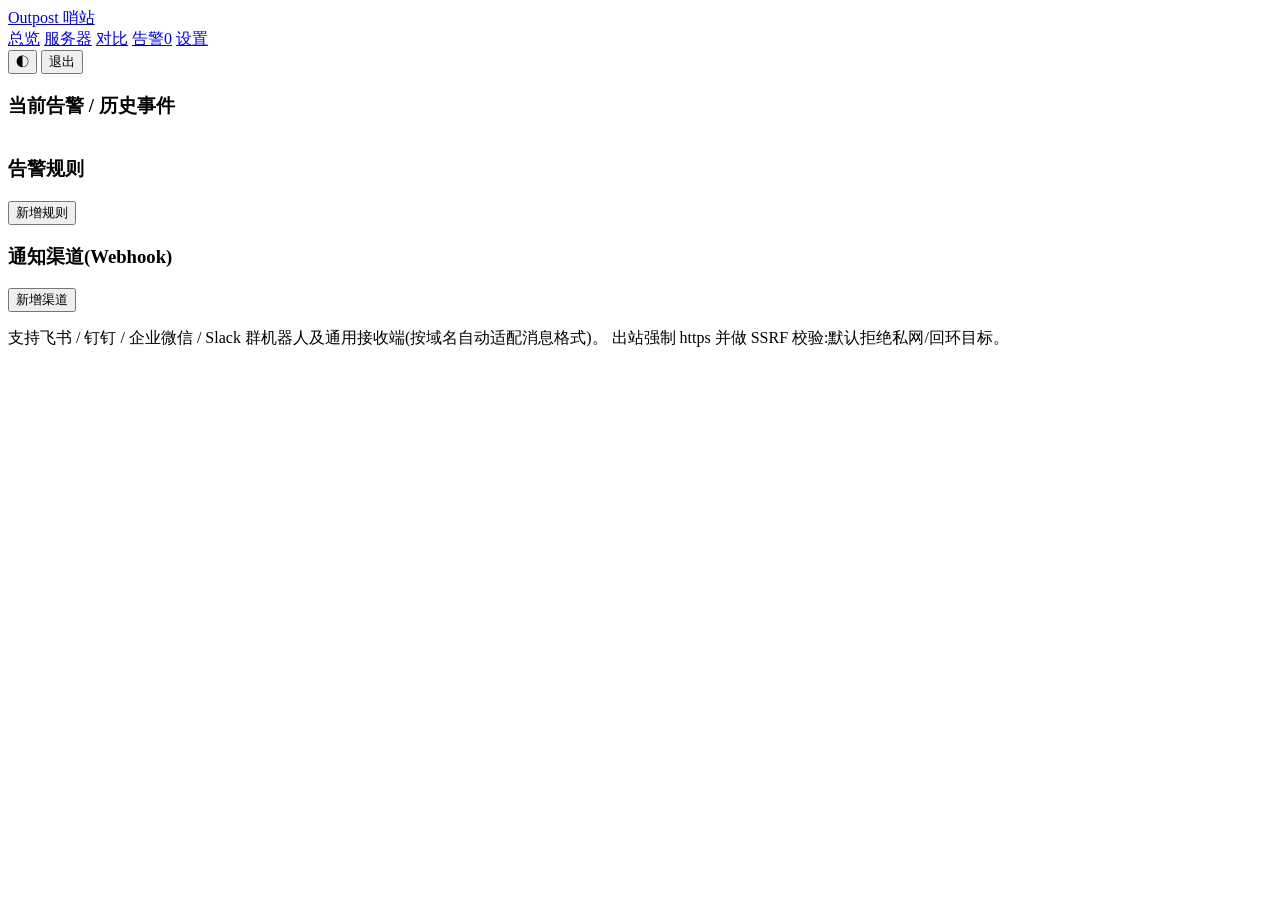
==== crates/server/static/alerts.html @ 5b11a9bf "fix(ui): 静态资源内容哈希缓存失效 + 状态徽章/搜索框样式 - 页面资源引用加 ?v=<内容哈希>,page() 替换占位,资源改 immutable 长缓存;   修复升级后浏览器沿用旧 " ====
<!doctype html>
<html lang="zh-CN">
<head>
<meta charset="utf-8">
<meta name="viewport" content="width=device-width, initial-scale=1">
<title>Outpost 哨站 · 告警</title>
<link rel="icon" href="/favicon.svg" type="image/svg+xml">
<link rel="stylesheet" href="/static/app.css?v=__V__">
</head>
<body data-page="alerts" data-auth="1">
<header class="topbar">
  <a class="brand" href="/"><span class="brand-dot"></span>Outpost 哨站</a>
  <nav class="nav">
    <a href="/">总览</a>
    <a href="/servers">服务器</a>
    <a href="/compare">对比</a>
    <a href="/alerts" class="active">告警<span id="navBadge" class="badge hidden">0</span></a>
    <a href="/settings">设置</a>
  </nav>
  <div class="top-actions">
    <button id="themeBtn" class="btn icon" title="切换浅色/深色">◐</button>
    <button id="logoutBtn" class="btn ghost sm">退出</button>
  </div>
</header>

<main class="wrap">
  <section class="card pad">
    <div class="row-head">
      <h3>当前告警 / 历史事件</h3>
      <span id="firingCount" class="subtle"></span>
    </div>
    <table class="tbl" id="eventTbl"></table>
  </section>

  <section class="card pad">
    <div class="row-head">
      <h3>告警规则</h3>
      <button id="addRuleBtn" class="btn primary sm">新增规则</button>
    </div>
    <table class="tbl" id="ruleTbl"></table>
  </section>

  <section class="card pad">
    <div class="row-head">
      <h3>通知渠道(Webhook)</h3>
      <button id="addChanBtn" class="btn primary sm">新增渠道</button>
    </div>
    <p class="hint subtle">支持飞书 / 钉钉 / 企业微信 / Slack 群机器人及通用接收端(按域名自动适配消息格式)。
      出站强制 https 并做 SSRF 校验:默认拒绝私网/回环目标。</p>
    <table class="tbl" id="chanTbl"></table>
  </section>
</main>

<dialog id="ruleDlg" class="dlg">
  <form method="dialog" class="dlg-body" id="ruleForm">
    <h3>新增告警规则</h3>
    <label>规则名 <input id="rName" type="text" maxlength="64" required placeholder="例如:CPU 过高"></label>
    <label>指标
      <select id="rMetric">
        <option value="cpu_pct">CPU 使用率 (%)</option>
        <option value="mem_pct">内存使用率 (%)</option>
        <option value="disk_pct">磁盘使用率 (%)</option>
        <option value="swap_pct">Swap 使用率 (%)</option>
        <option value="load1">1 分钟负载</option>
        <option value="cpu_temp">CPU 温度 (℃)</option>
        <option value="tcp_conns">TCP 连接数</option>
        <option value="offline">节点离线</option>
      </select>
    </label>
    <div id="threshRow">
      <label>条件
        <select id="rComparator">
          <option value="gt">大于 &gt;</option>
          <option value="lt">小于 &lt;</option>
        </select>
      </label>
      <label>阈值 <input id="rThreshold" type="number" step="any" min="0" value="90"></label>
    </div>
    <label>持续时间(秒,连续超限多久才告警;离线时为容忍时长)
      <input id="rDuration" type="number" min="0" max="86400" value="60">
    </label>
    <label>作用范围
      <select id="rNode"><option value="">所有节点</option></select>
    </label>
    <div class="dlg-actions">
      <button value="cancel" class="btn ghost" formnovalidate>取消</button>
      <button class="btn primary" type="submit">创建</button>
    </div>
    <div id="ruleMsg" class="msg err"></div>
  </form>
</dialog>

<dialog id="chanDlg" class="dlg">
  <form method="dialog" class="dlg-body" id="chanForm">
    <h3>新增通知渠道</h3>
    <label>名称 <input id="cName" type="text" maxlength="64" required placeholder="例如:运维告警群"></label>
    <label>类型
      <select id="cKind">
        <option value="webhook">Webhook(飞书/钉钉/企业微信/Slack/通用)</option>
        <option value="telegram">Telegram Bot</option>
        <option value="bark">Bark(iOS 推送)</option>
      </select>
    </label>
    <label id="cUrlLabel">Webhook URL(https)
      <input id="cUrl" type="text" maxlength="2048" required placeholder="https://open.feishu.cn/open-apis/bot/v2/hook/...">
    </label>
    <label id="cTargetLabel" class="hidden">Chat ID(数字或 @频道名)
      <input id="cTarget" type="text" maxlength="40" placeholder="例如:123456789 或 @mychannel">
    </label>
    <div class="dlg-actions">
      <button value="cancel" class="btn ghost" formnovalidate>取消</button>
      <button class="btn primary" type="submit">保存</button>
    </div>
    <div id="chanMsg" class="msg err"></div>
  </form>
</dialog>

<script src="/static/app.js?v=__V__"></script>
<script src="/static/alerts.js?v=__V__"></script>
</body>
</html>
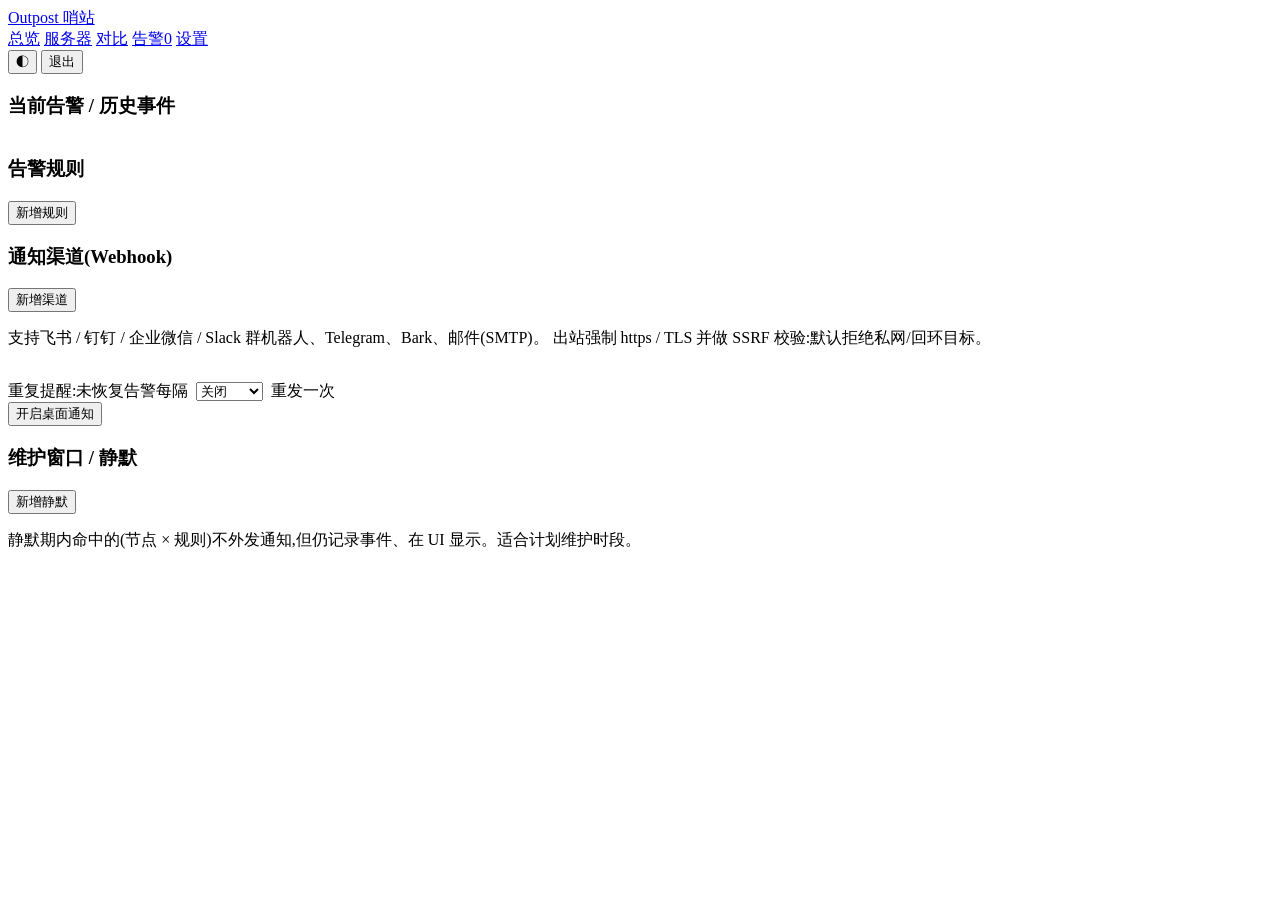
==== commit 82e37b7f: "feat(p3-3): 告警桌面通知 app.js 加桌面通知开关与节流(localStorage op-notify + Notification API,1s 节流防风暴); 告警页加开关按钮;总" ====
--- a/crates/server/static/alerts.html
+++ b/crates/server/static/alerts.html
@@ -45,9 +45,33 @@
       <h3>通知渠道(Webhook)</h3>
       <button id="addChanBtn" class="btn primary sm">新增渠道</button>
     </div>
-    <p class="hint subtle">支持飞书 / 钉钉 / 企业微信 / Slack 群机器人及通用接收端(按域名自动适配消息格式)。
-      出站强制 https 并做 SSRF 校验:默认拒绝私网/回环目标。</p>
+    <p class="hint subtle">支持飞书 / 钉钉 / 企业微信 / Slack 群机器人、Telegram、Bark、邮件(SMTP)。
+      出站强制 https / TLS 并做 SSRF 校验:默认拒绝私网/回环目标。</p>
     <table class="tbl" id="chanTbl"></table>
+    <div class="row-head" style="margin-top:16px">
+      <label class="hint" style="display:flex;align-items:center;gap:8px;margin:0">重复提醒:未恢复告警每隔
+        <select id="renotifySel" class="tb-sel" style="width:auto">
+          <option value="0">关闭</option>
+          <option value="600">10 分钟</option>
+          <option value="1800">30 分钟</option>
+          <option value="3600">1 小时</option>
+          <option value="21600">6 小时</option>
+          <option value="86400">24 小时</option>
+        </select>
+        重发一次
+      </label>
+      <button id="notifyBtn" class="btn ghost sm">开启桌面通知</button>
+      <span id="renotifyMsg" class="subtle"></span>
+    </div>
+  </section>
+
+  <section class="card pad">
+    <div class="row-head">
+      <h3>维护窗口 / 静默</h3>
+      <button id="addSilenceBtn" class="btn primary sm">新增静默</button>
+    </div>
+    <p class="hint subtle">静默期内命中的(节点 × 规则)不外发通知,但仍记录事件、在 UI 显示。适合计划维护时段。</p>
+    <table class="tbl" id="silenceTbl"></table>
   </section>
 </main>
 
@@ -64,6 +88,7 @@
         <option value="load1">1 分钟负载</option>
         <option value="cpu_temp">CPU 温度 (℃)</option>
         <option value="tcp_conns">TCP 连接数</option>
+        <option value="inode_pct">inode 使用率 (%)</option>
         <option value="offline">节点离线</option>
       </select>
     </label>
@@ -71,13 +96,22 @@
       <label>条件
         <select id="rComparator">
           <option value="gt">大于 &gt;</option>
+          <option value="gte">大于等于 ≥</option>
           <option value="lt">小于 &lt;</option>
+          <option value="lte">小于等于 ≤</option>
         </select>
       </label>
       <label>阈值 <input id="rThreshold" type="number" step="any" min="0" value="90"></label>
     </div>
     <label>持续时间(秒,连续超限多久才告警;离线时为容忍时长)
       <input id="rDuration" type="number" min="0" max="86400" value="60">
+    </label>
+    <label>严重度(决定推送到哪些渠道)
+      <select id="rSeverity">
+        <option value="info">信息 info</option>
+        <option value="warning" selected>警告 warning</option>
+        <option value="critical">严重 critical</option>
+      </select>
     </label>
     <label>作用范围
       <select id="rNode"><option value="">所有节点</option></select>
@@ -99,19 +133,67 @@
         <option value="webhook">Webhook(飞书/钉钉/企业微信/Slack/通用)</option>
         <option value="telegram">Telegram Bot</option>
         <option value="bark">Bark(iOS 推送)</option>
+        <option value="smtp">邮件(SMTP)</option>
       </select>
     </label>
     <label id="cUrlLabel">Webhook URL(https)
-      <input id="cUrl" type="text" maxlength="2048" required placeholder="https://open.feishu.cn/open-apis/bot/v2/hook/...">
+      <input id="cUrl" type="text" maxlength="2048" placeholder="https://open.feishu.cn/open-apis/bot/v2/hook/...">
     </label>
     <label id="cTargetLabel" class="hidden">Chat ID(数字或 @频道名)
       <input id="cTarget" type="text" maxlength="40" placeholder="例如:123456789 或 @mychannel">
+    </label>
+    <div id="smtpFields" class="hidden">
+      <div class="threshRow">
+        <label>SMTP 服务器 <input id="cSmtpHost" type="text" maxlength="255" placeholder="smtp.example.com"></label>
+        <label>端口 <input id="cSmtpPort" type="number" min="1" max="65535" value="465"></label>
+      </div>
+      <label>账号(用户名) <input id="cSmtpUser" type="text" maxlength="320" autocomplete="off" placeholder="登录 SMTP 的用户名"></label>
+      <label>密码 / 授权码 <input id="cSmtpPass" type="password" maxlength="256" autocomplete="new-password" placeholder="邮箱 SMTP 授权码"></label>
+      <div class="threshRow">
+        <label>发件人 <input id="cSmtpFrom" type="email" maxlength="254" placeholder="alert@example.com"></label>
+        <label>收件人 <input id="cSmtpTo" type="email" maxlength="254" placeholder="ops@example.com"></label>
+      </div>
+      <p class="hint subtle">仅支持隐式 TLS(SMTPS,默认 465)。目标经 SSRF 校验,默认拒绝私网地址。</p>
+    </div>
+    <label>最低接收严重度(渠道只接收 ≥ 此级别的告警)
+      <select id="cMinSev">
+        <option value="info" selected>信息 info(接收全部)</option>
+        <option value="warning">警告 warning 及以上</option>
+        <option value="critical">仅严重 critical</option>
+      </select>
     </label>
     <div class="dlg-actions">
       <button value="cancel" class="btn ghost" formnovalidate>取消</button>
       <button class="btn primary" type="submit">保存</button>
     </div>
     <div id="chanMsg" class="msg err"></div>
+  </form>
+</dialog>
+
+<dialog id="silenceDlg" class="dlg">
+  <form method="dialog" class="dlg-body" id="silenceForm">
+    <h3>新增静默窗口</h3>
+    <label>作用节点
+      <select id="sNode"><option value="">所有节点</option></select>
+    </label>
+    <label>作用规则
+      <select id="sRule"><option value="">所有规则</option></select>
+    </label>
+    <label>静默时长
+      <select id="sDuration">
+        <option value="3600">1 小时</option>
+        <option value="7200">2 小时</option>
+        <option value="21600">6 小时</option>
+        <option value="86400">1 天</option>
+        <option value="259200">3 天</option>
+      </select>
+    </label>
+    <label>原因(可选) <input id="sReason" type="text" maxlength="200" placeholder="例如:计划内维护"></label>
+    <div class="dlg-actions">
+      <button value="cancel" class="btn ghost" formnovalidate>取消</button>
+      <button class="btn primary" type="submit">创建</button>
+    </div>
+    <div id="silenceMsg" class="msg err"></div>
   </form>
 </dialog>
 
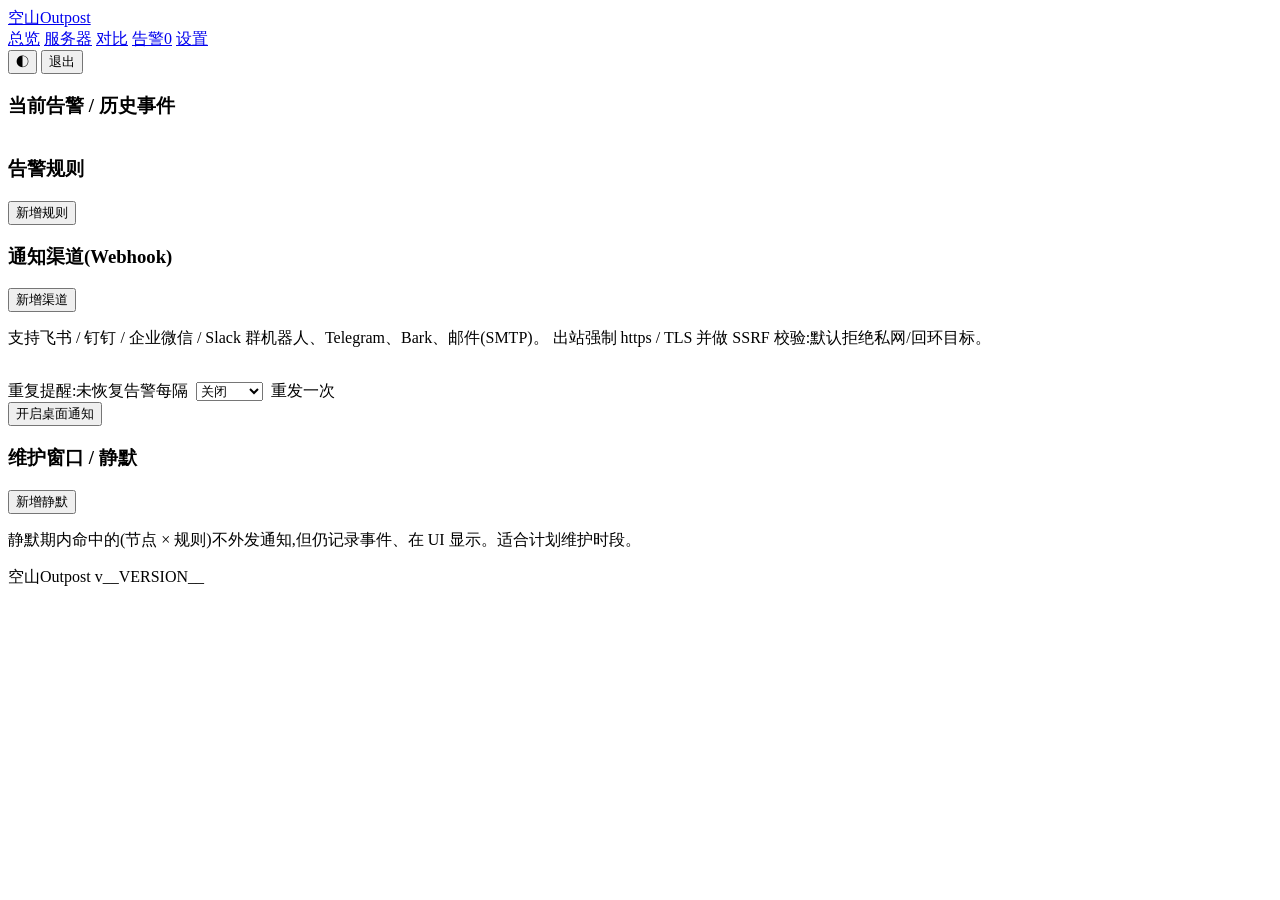
==== commit 12713042: "feat(v1.2): UI/UX全面升级 + 品牌重命名为空山Outpost - 服务器/进程列表可点表头排序(升降序切换) - 流量统计:累计收发字节 + 可选按月清零(自定义清零日1~28), " ====
--- a/crates/server/static/alerts.html
+++ b/crates/server/static/alerts.html
@@ -3,13 +3,13 @@
 <head>
 <meta charset="utf-8">
 <meta name="viewport" content="width=device-width, initial-scale=1">
-<title>Outpost 哨站 · 告警</title>
+<title>空山Outpost · 告警</title>
 <link rel="icon" href="/favicon.svg" type="image/svg+xml">
 <link rel="stylesheet" href="/static/app.css?v=__V__">
 </head>
 <body data-page="alerts" data-auth="1">
 <header class="topbar">
-  <a class="brand" href="/"><span class="brand-dot"></span>Outpost 哨站</a>
+  <a class="brand" href="/"><span class="brand-dot"></span>空山Outpost</a>
   <nav class="nav">
     <a href="/">总览</a>
     <a href="/servers">服务器</a>
@@ -18,7 +18,7 @@
     <a href="/settings">设置</a>
   </nav>
   <div class="top-actions">
-    <button id="themeBtn" class="btn icon" title="切换浅色/深色">◐</button>
+    <button id="themeBtn" class="btn icon" title="切换浅色/深色" aria-label="切换浅色/深色">◐</button>
     <button id="logoutBtn" class="btn ghost sm">退出</button>
   </div>
 </header>
@@ -27,7 +27,7 @@
   <section class="card pad">
     <div class="row-head">
       <h3>当前告警 / 历史事件</h3>
-      <span id="firingCount" class="subtle"></span>
+      <span id="firingCount" class="subtle" role="status" aria-live="polite"></span>
     </div>
     <table class="tbl" id="eventTbl"></table>
   </section>
@@ -35,7 +35,7 @@
   <section class="card pad">
     <div class="row-head">
       <h3>告警规则</h3>
-      <button id="addRuleBtn" class="btn primary sm">新增规则</button>
+      <button id="addRuleBtn" class="btn primary sm admin-only">新增规则</button>
     </div>
     <table class="tbl" id="ruleTbl"></table>
   </section>
@@ -43,13 +43,13 @@
   <section class="card pad">
     <div class="row-head">
       <h3>通知渠道(Webhook)</h3>
-      <button id="addChanBtn" class="btn primary sm">新增渠道</button>
+      <button id="addChanBtn" class="btn primary sm admin-only">新增渠道</button>
     </div>
     <p class="hint subtle">支持飞书 / 钉钉 / 企业微信 / Slack 群机器人、Telegram、Bark、邮件(SMTP)。
       出站强制 https / TLS 并做 SSRF 校验:默认拒绝私网/回环目标。</p>
     <table class="tbl" id="chanTbl"></table>
     <div class="row-head" style="margin-top:16px">
-      <label class="hint" style="display:flex;align-items:center;gap:8px;margin:0">重复提醒:未恢复告警每隔
+      <label class="hint admin-only" style="display:flex;align-items:center;gap:8px;margin:0">重复提醒:未恢复告警每隔
         <select id="renotifySel" class="tb-sel" style="width:auto">
           <option value="0">关闭</option>
           <option value="600">10 分钟</option>
@@ -68,7 +68,7 @@
   <section class="card pad">
     <div class="row-head">
       <h3>维护窗口 / 静默</h3>
-      <button id="addSilenceBtn" class="btn primary sm">新增静默</button>
+      <button id="addSilenceBtn" class="btn primary sm admin-only">新增静默</button>
     </div>
     <p class="hint subtle">静默期内命中的(节点 × 规则)不外发通知,但仍记录事件、在 UI 显示。适合计划维护时段。</p>
     <table class="tbl" id="silenceTbl"></table>
@@ -89,6 +89,7 @@
         <option value="cpu_temp">CPU 温度 (℃)</option>
         <option value="tcp_conns">TCP 连接数</option>
         <option value="inode_pct">inode 使用率 (%)</option>
+        <option value="services_down">异常服务数</option>
         <option value="offline">节点离线</option>
       </select>
     </label>
@@ -99,11 +100,24 @@
           <option value="gte">大于等于 ≥</option>
           <option value="lt">小于 &lt;</option>
           <option value="lte">小于等于 ≤</option>
+          <option value="roc">变化率(窗口内突增/骤降)</option>
         </select>
       </label>
-      <label>阈值 <input id="rThreshold" type="number" step="any" min="0" value="90"></label>
-    </div>
-    <label>持续时间(秒,连续超限多久才告警;离线时为容忍时长)
+      <label id="rThresholdLabel">阈值 <input id="rThreshold" type="number" step="any" min="0" value="90"></label>
+    </div>
+    <div id="rocWindowRow" class="hidden">
+      <label>回看窗口(与当前值比较多久之前的历史值)
+        <select id="rRocWindow">
+          <option value="60">1 分钟</option>
+          <option value="300" selected>5 分钟</option>
+          <option value="900">15 分钟</option>
+          <option value="1800">30 分钟</option>
+          <option value="3600">1 小时</option>
+        </select>
+      </label>
+      <p class="hint subtle">仅支持 CPU/内存/磁盘/Swap 使用率与 1 分钟负载;窗口内绝对变化量达到阈值即触发。</p>
+    </div>
+    <label>持续时间(秒,连续超限多久才告警;离线时为容忍时长;变化率条件通常填 0)
       <input id="rDuration" type="number" min="0" max="86400" value="60">
     </label>
     <label>严重度(决定推送到哪些渠道)
@@ -199,5 +213,6 @@
 
 <script src="/static/app.js?v=__V__"></script>
 <script src="/static/alerts.js?v=__V__"></script>
+<footer class="site-footer">空山Outpost v__VERSION__</footer>
 </body>
 </html>
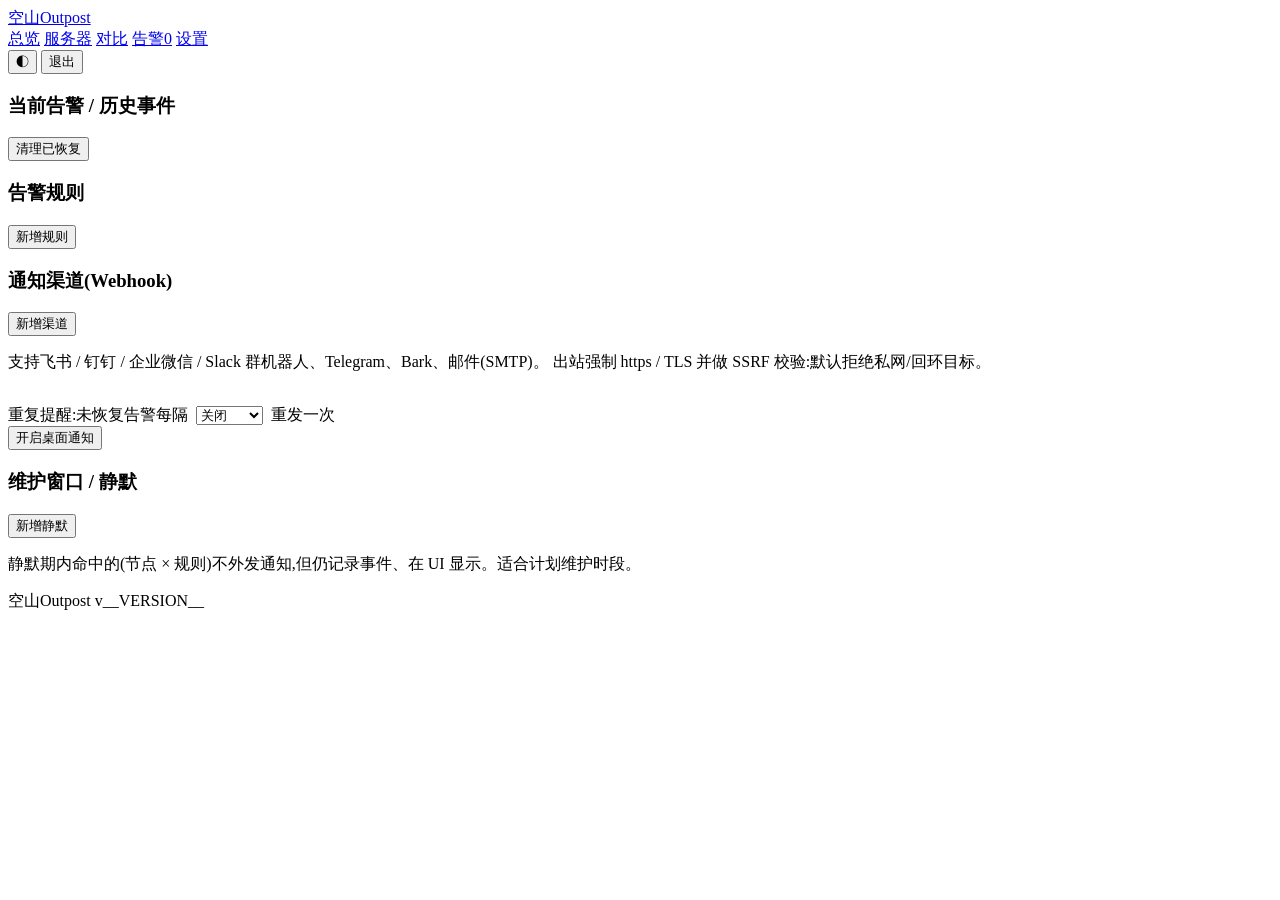
==== commit b1379558: "fix+perf+feat: 审计发现批量修复 + 告警日志分页清理(v1.4.5) 告警可信度(正确性): - services_down:agent 在无 systemd 环境不再把全部服务虚报为" ====
--- a/crates/server/static/alerts.html
+++ b/crates/server/static/alerts.html
@@ -28,8 +28,10 @@
     <div class="row-head">
       <h3>当前告警 / 历史事件</h3>
       <span id="firingCount" class="subtle" role="status" aria-live="polite"></span>
-    </div>
-    <table class="tbl" id="eventTbl"></table>
+      <button type="button" id="clearEventsBtn" class="btn ghost sm" style="margin-left:auto">清理已恢复</button>
+    </div>
+    <div class="tbl-wrap"><table class="tbl" id="eventTbl"></table></div>
+    <div id="eventPager" class="pager" role="navigation" aria-label="告警事件翻页"></div>
   </section>
 
   <section class="card pad">
@@ -37,7 +39,7 @@
       <h3>告警规则</h3>
       <button id="addRuleBtn" class="btn primary sm admin-only">新增规则</button>
     </div>
-    <table class="tbl" id="ruleTbl"></table>
+    <div class="tbl-wrap"><table class="tbl" id="ruleTbl"></table></div>
   </section>
 
   <section class="card pad">
@@ -47,7 +49,7 @@
     </div>
     <p class="hint subtle">支持飞书 / 钉钉 / 企业微信 / Slack 群机器人、Telegram、Bark、邮件(SMTP)。
       出站强制 https / TLS 并做 SSRF 校验:默认拒绝私网/回环目标。</p>
-    <table class="tbl" id="chanTbl"></table>
+    <div class="tbl-wrap"><table class="tbl" id="chanTbl"></table></div>
     <div class="row-head" style="margin-top:16px">
       <label class="hint admin-only" style="display:flex;align-items:center;gap:8px;margin:0">重复提醒:未恢复告警每隔
         <select id="renotifySel" class="tb-sel" style="width:auto">
@@ -71,7 +73,7 @@
       <button id="addSilenceBtn" class="btn primary sm admin-only">新增静默</button>
     </div>
     <p class="hint subtle">静默期内命中的(节点 × 规则)不外发通知,但仍记录事件、在 UI 显示。适合计划维护时段。</p>
-    <table class="tbl" id="silenceTbl"></table>
+    <div class="tbl-wrap"><table class="tbl" id="silenceTbl"></table></div>
   </section>
 </main>
 
